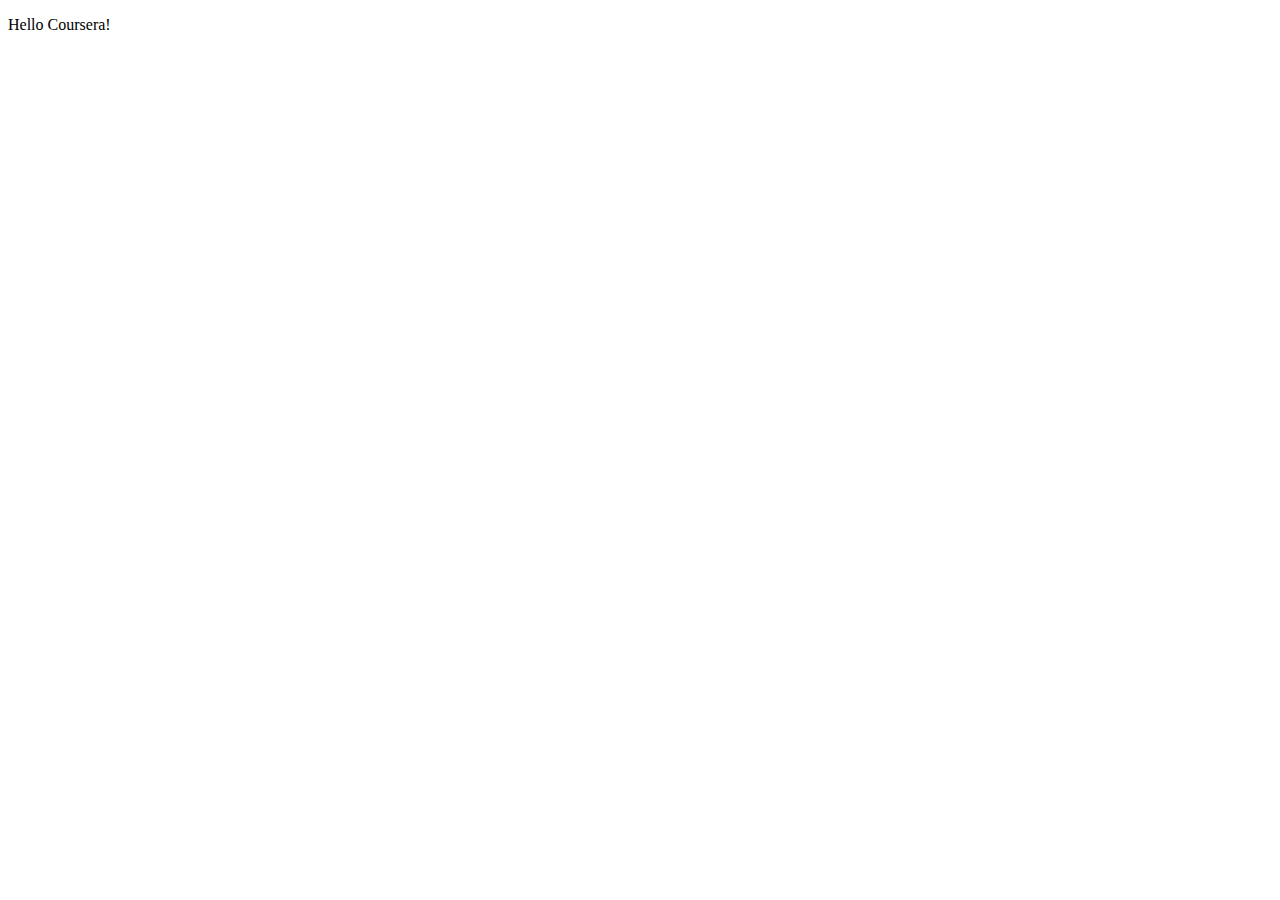
==== site/index.html @ 632978b1 "added site" ====
<!DOCTYPE html>
<html lang="en">

<head>
    <meta charset="UTF-8">
    <meta http-equiv="X-UA-Compatible" content="IE=edge">
    <meta name="viewport" content="width=device-width, initial-scale=1.0">
    <title>Document</title>
</head>

<body>
    <p>Hello Coursera!</p>
</body>

</html>
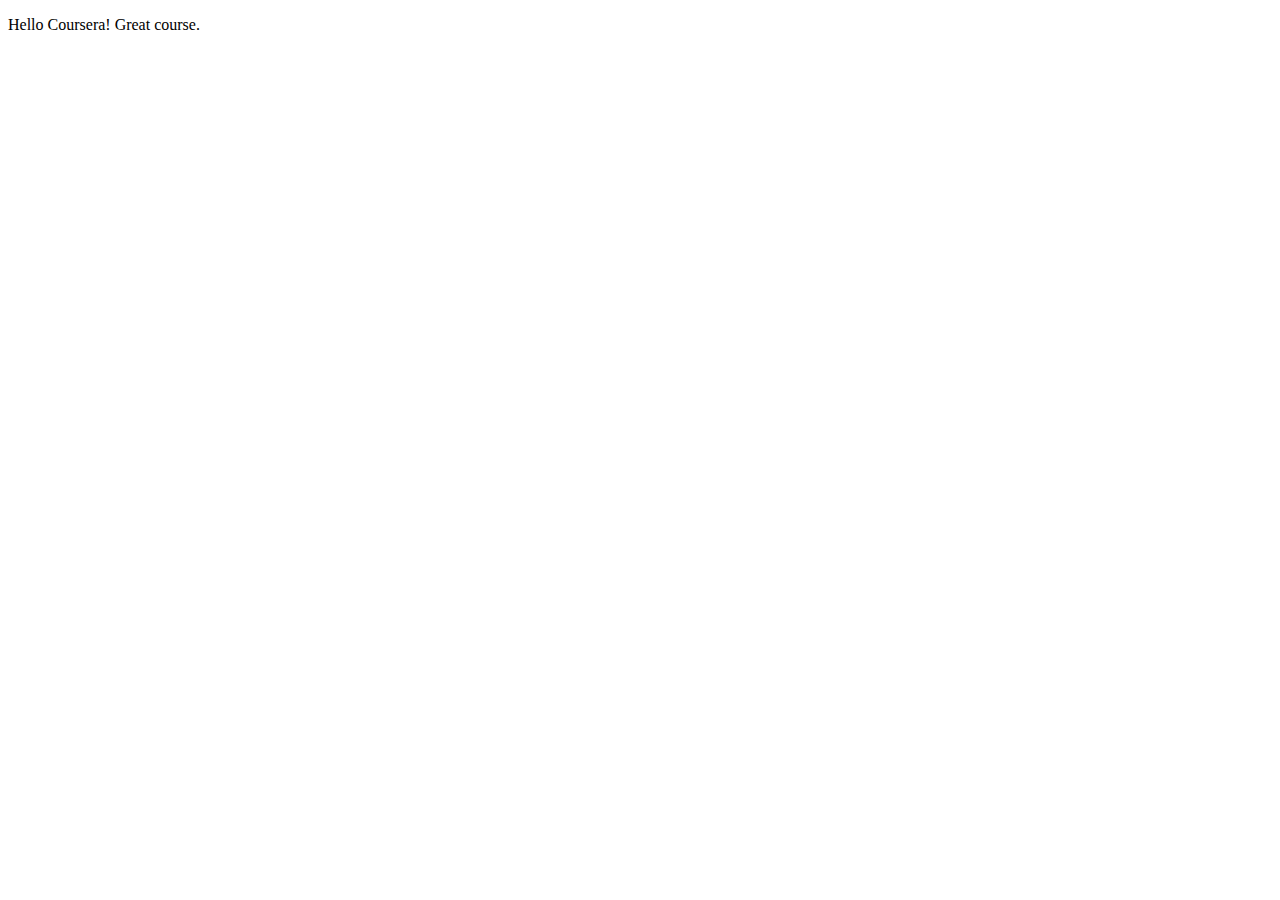
==== commit 16825d2a: "text change" ====
--- a/site/index.html
+++ b/site/index.html
@@ -9,7 +9,7 @@
 </head>
 
 <body>
-    <p>Hello Coursera!</p>
+    <p>Hello Coursera! Great course.</p>
 </body>
 
 </html>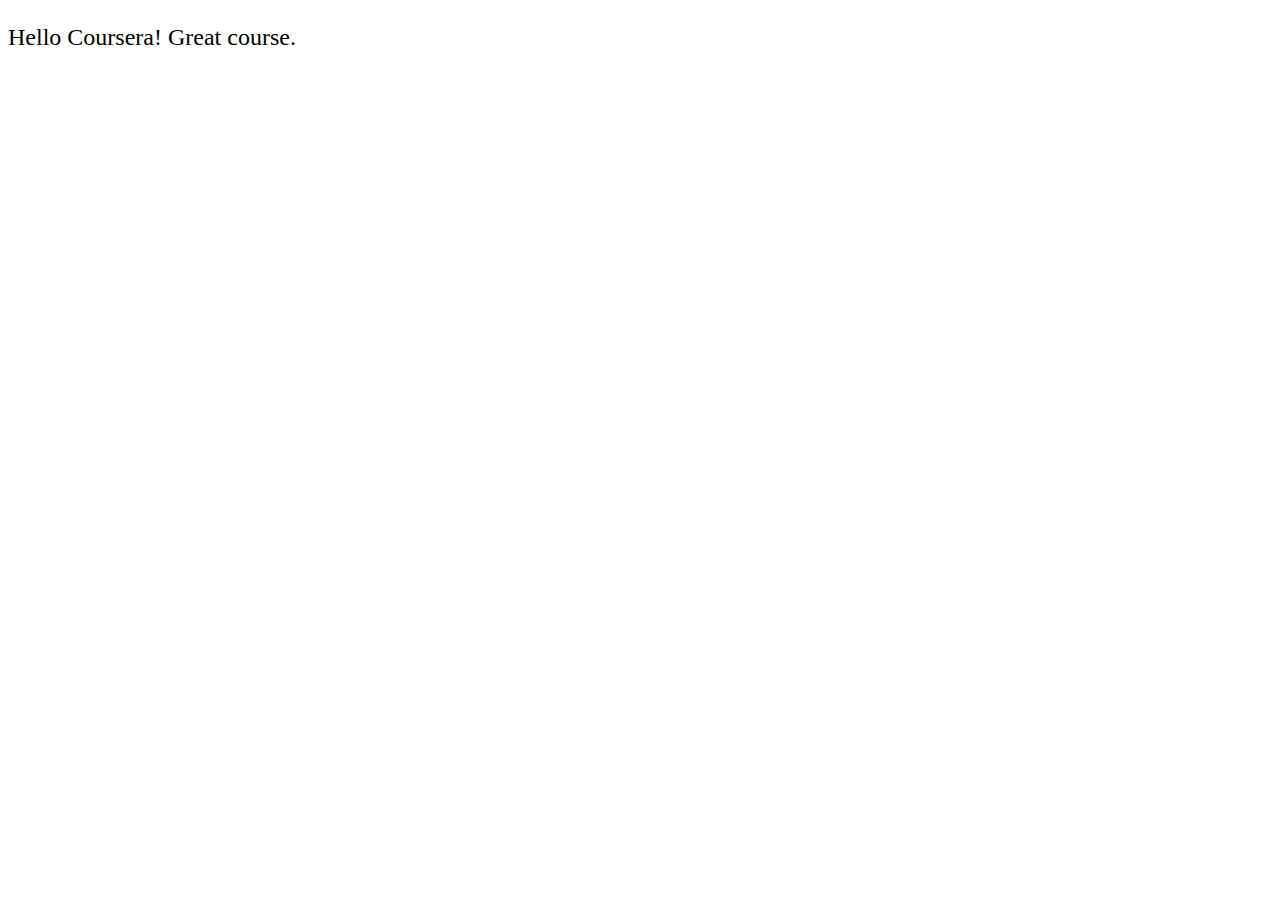
==== commit 27113580: "first commit" ====
--- a/site/index.html
+++ b/site/index.html
@@ -9,7 +9,7 @@
 </head>
 
 <body>
-    <p>Hello Coursera! Great course.</p>
+    <p style="font-size: x-large">Hello Coursera! Great course.</p>
 </body>
 
 </html>